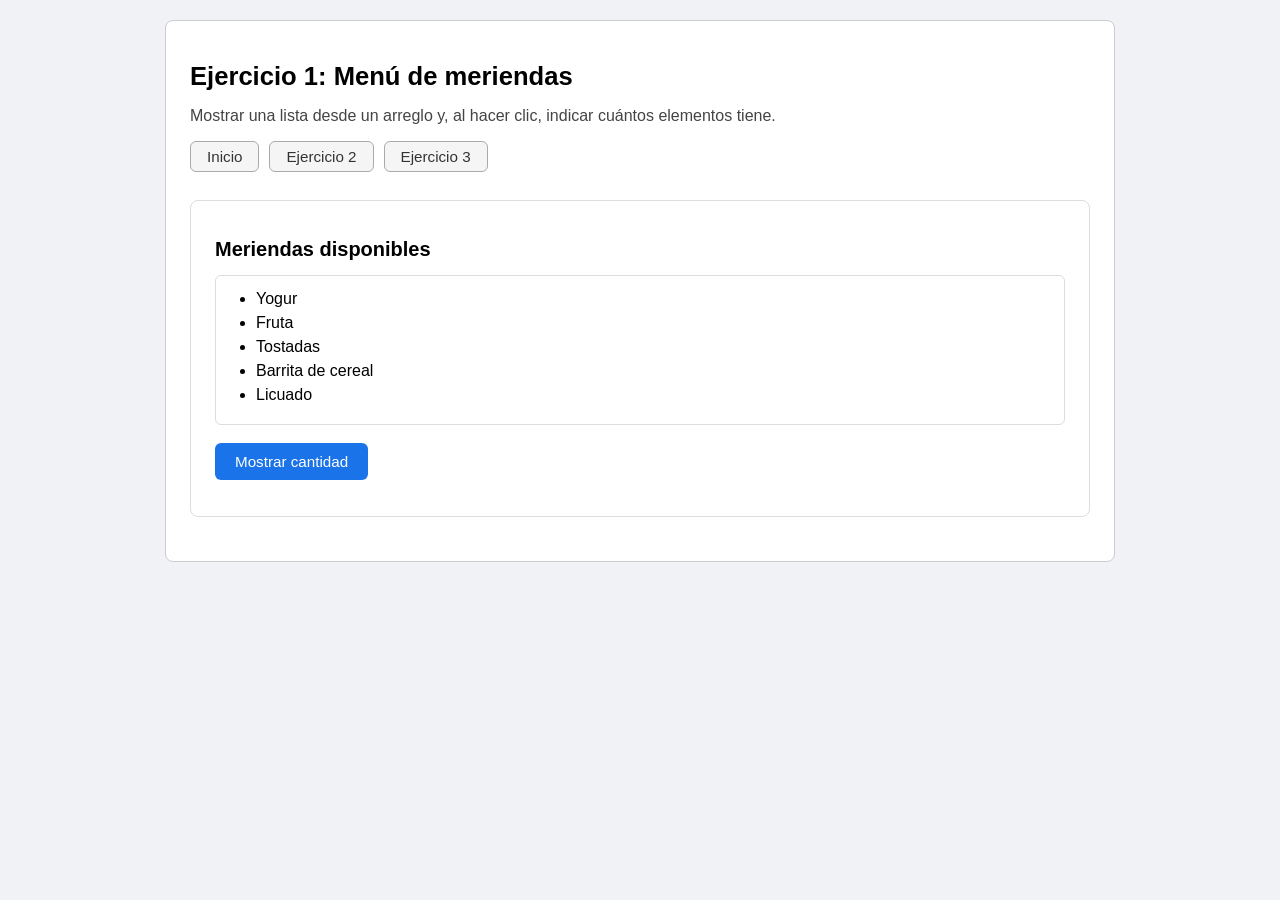
==== index.html @ 18f6b3a3 "estructura inicial con index.html y styles.css" ====
<!DOCTYPE html>
<html lang="es">
<head>
  <meta charset="UTF-8" />
  <meta name="viewport" content="width=device-width, initial-scale=1.0" />
  <title>Ejercicio 1: Menú de meriendas</title>
  <link rel="stylesheet" href="styles.css" />
</head>
<body>

  <div class="contenedor-principal">
    <h1>Ejercicio 1: Menú de meriendas</h1>
    <p class="descripcion">Mostrar una lista desde un arreglo y, al hacer clic, indicar cuántos elementos tiene.</p>

    <nav>
      <a href="index.html">Inicio</a>
      <a href="destacados.html">Ejercicio 2</a>
      <a href="listado.html">Ejercicio 3</a>
    </nav>

    <div class="seccion">
      <h2>Meriendas disponibles</h2>
      <div id="lista-meriendas"></div>
      <button id="btn-cantidad">Mostrar cantidad</button>
      <p id="resultado"></p>
    </div>
  </div>

  <script>
    var meriendas = ["Yogur", "Fruta", "Tostadas", "Barrita de cereal", "Licuado"];

    var contenedor = document.getElementById("lista-meriendas");
    var ul = document.createElement("ul");

    meriendas.forEach(function(m) {
      var li = document.createElement("li");
      li.textContent = m;
      ul.appendChild(li);
    });

    contenedor.appendChild(ul);

    document.getElementById("btn-cantidad").addEventListener("click", function() {
      document.getElementById("resultado").textContent = "Cantidad: " + meriendas.length + " meriendas.";
    });
  </script>

</body>
</html>
---- styles.css ----
body {
  font-family: Arial, sans-serif;
  background-color: #f0f2f5;
  margin: 0;
  padding: 20px;
}

.contenedor-principal {
  background-color: #fff;
  border: 1px solid #ccc;
  border-radius: 8px;
  padding: 24px;
  max-width: 900px;
  margin: 0 auto;
}

h1 {
  font-size: 1.6rem;
  margin-bottom: 8px;
}

p.descripcion {
  color: #444;
  margin-bottom: 16px;
}

nav {
  display: flex;
  gap: 10px;
  margin-bottom: 28px;
}

nav a {
  text-decoration: none;
  padding: 6px 16px;
  border: 1px solid #aaa;
  border-radius: 6px;
  color: #333;
  background: #f5f5f5;
  font-size: 0.95rem;
}

nav a:hover {
  background: #e0e0e0;
}

.seccion {
  background: #fff;
  border: 1px solid #ddd;
  border-radius: 8px;
  padding: 20px 24px;
  margin-bottom: 20px;
}

h2 {
  font-size: 1.25rem;
  margin-bottom: 14px;
}

button {
  background-color: #1a73e8;
  color: #fff;
  border: none;
  padding: 10px 20px;
  border-radius: 6px;
  font-size: 0.95rem;
  cursor: pointer;
}

button:hover {
  background-color: #1558b0;
}

/* --- index.html --- */
#lista-meriendas {
  border: 1px solid #ddd;
  border-radius: 6px;
  padding: 14px 20px;
  margin-bottom: 18px;
}

#lista-meriendas ul {
  margin: 0;
  padding-left: 20px;
}

#lista-meriendas li {
  margin-bottom: 6px;
  font-size: 1rem;
}

#resultado {
  margin-top: 14px;
  font-size: 1rem;
  color: #333;
}

/* --- destacados.html --- */
#contador {
  font-size: 0.95rem;
  color: #555;
  margin-bottom: 16px;
}

.card {
  border: 1px solid #ccc;
  border-radius: 8px;
  padding: 16px 20px;
  margin-bottom: 12px;
  cursor: pointer;
  background-color: #fff;
  transition: background-color 0.2s;
}

.card:hover {
  background-color: #f9f9f9;
}

.card.seleccionada {
  background-color: #d4f5d4;
  border-color: #5cb85c;
}

.card h3 {
  margin: 0 0 6px 0;
  font-size: 1rem;
}

.card p {
  margin: 0;
  font-size: 0.9rem;
  color: #555;
}

/* --- listado.html --- */
.botones {
  display: flex;
  gap: 10px;
  margin-bottom: 20px;
}
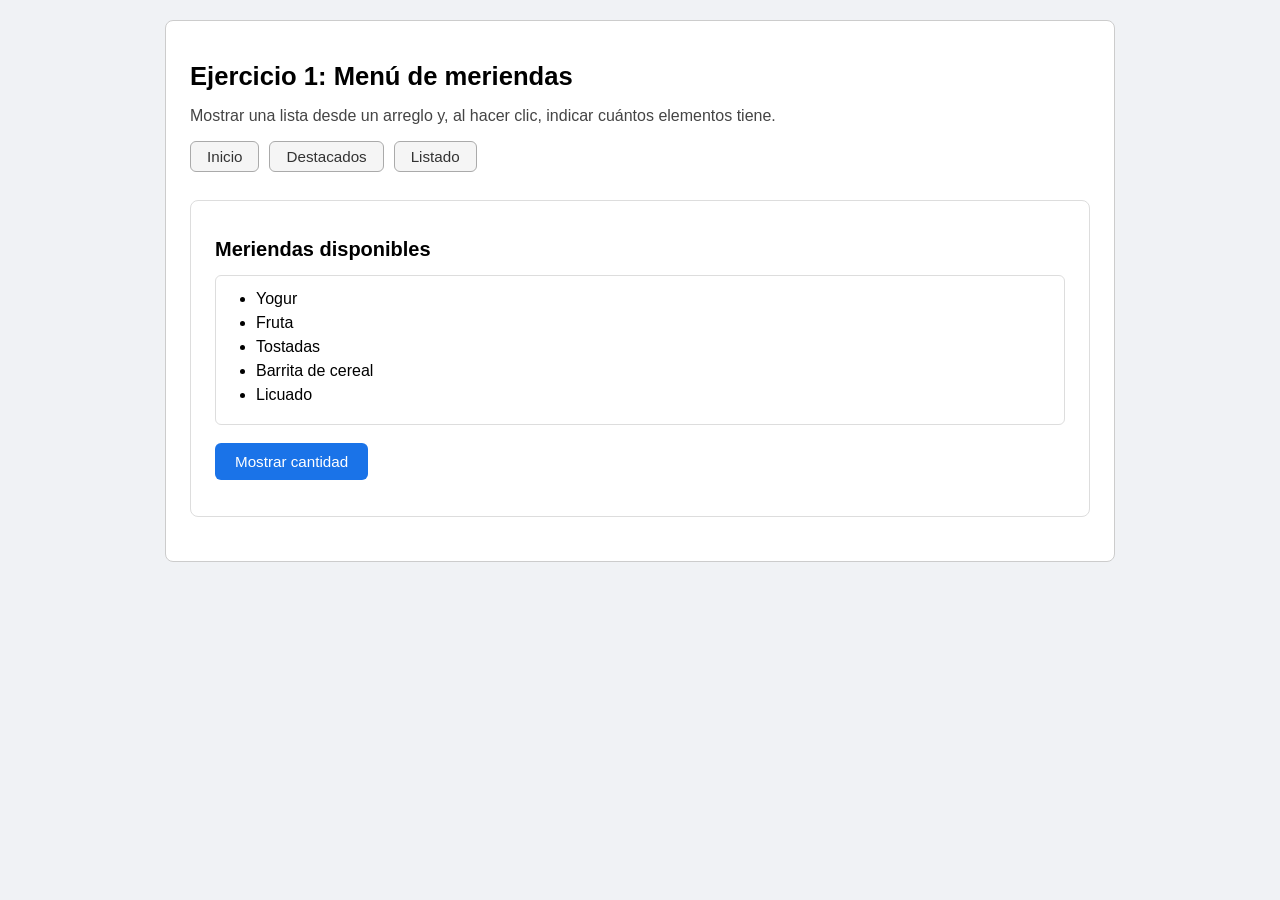
==== commit 862a680b: "fix: mejora de textos en navegacion" ====
--- a/index.html
+++ b/index.html
@@ -13,9 +13,9 @@
     <p class="descripcion">Mostrar una lista desde un arreglo y, al hacer clic, indicar cuántos elementos tiene.</p>
 
     <nav>
-      <a href="index.html">Inicio</a>
-      <a href="destacados.html">Ejercicio 2</a>
-      <a href="listado.html">Ejercicio 3</a>
+     <a href="index.html">Inicio</a>
+     <a href="destacados.html">Destacados</a>
+     <a href="listado.html">Listado</a>
     </nav>
 
     <div class="seccion">
@@ -25,7 +25,7 @@
       <p id="resultado"></p>
     </div>
   </div>
-
+<!-- Ejercicio 1: menu de meriendas con arreglo y forEach -->
   <script>
     var meriendas = ["Yogur", "Fruta", "Tostadas", "Barrita de cereal", "Licuado"];
 
